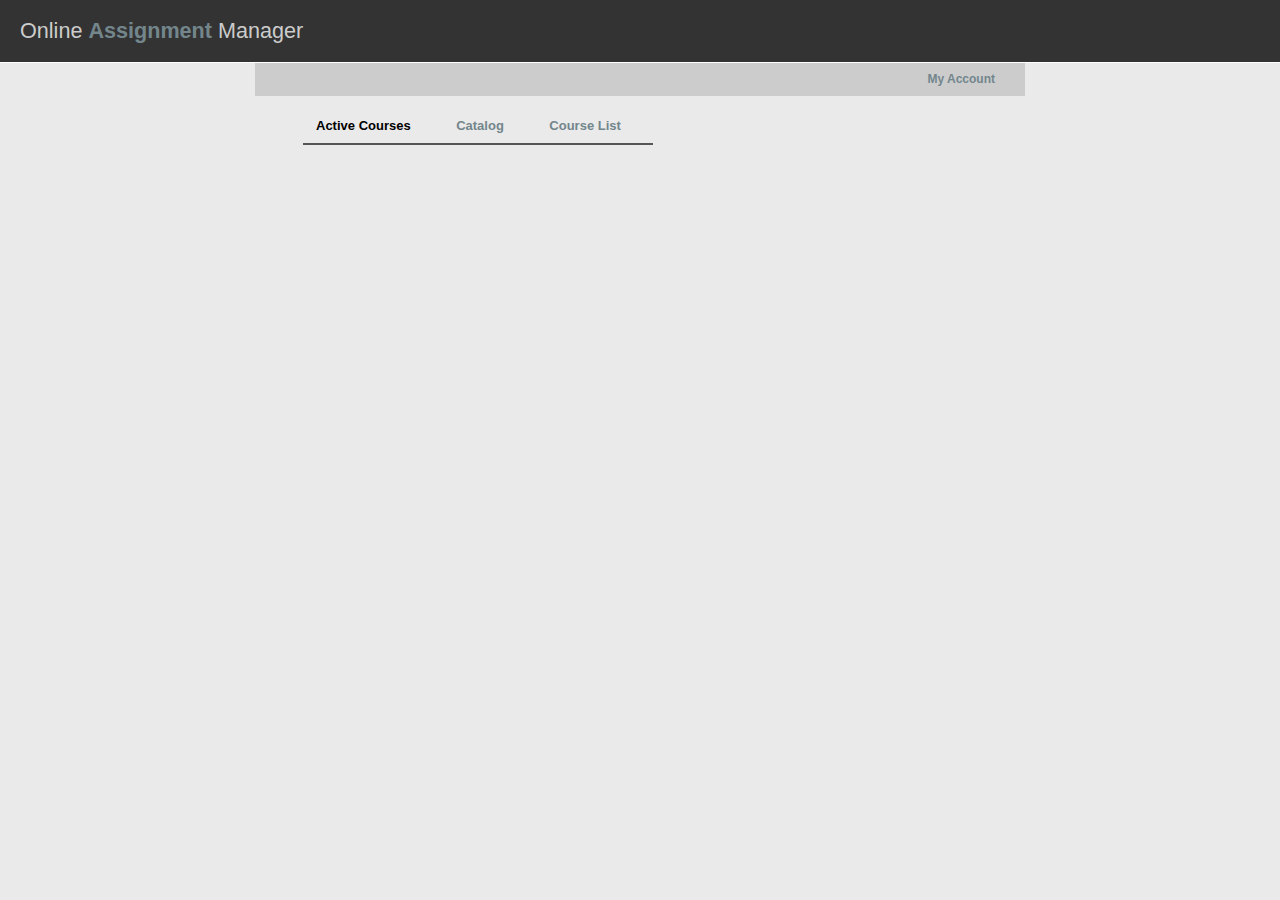
==== profesorcourse.html @ 222a1350 "Add some new pages" ====
<!DOCTYPE html PUBLIC "-//W3C//DTD XHTML 1.0 Transitional//EN" "http://www.w3.org/TR/xhtml1/DTD/xhtml1-transitional.dtd">
<html xmlns="http://www.w3.org/1999/xhtml" xml:lang="en" lang="en">
<head>
<meta name="viewport" content="width=device-width, initial-scale=1">
<title>Student Index</title>
<meta http-equiv="Content-Type" content="text/html; charset=utf-8" />
<link href="style.css" rel="stylesheet" type="text/css" />
</head>
<body>
<div id="header">
  <h1><img src="images/oamlogo3.png" alt="" />Online <span style="font-weight:bold; color:#73868C;">Assignment</span> Manager</h1>
</div>
<div id="container">
    <ul id="nav">
      <li><a href="#">My Account</a></li>
    </ul>
  <div id="contentleft">
    <ul id="nav2">
      <li><a href="#" style="color: #000;">Active Courses</a></li>
      <li><a href="#">Catalog</a></li>
      <li><a href="#">Course List</a></li>
    </ul>
  </div>
---- style.css ----
body {
margin: 0;
padding: 0;
font: 75% tahoma, Verdana, Arial, sans-serif;
line-height: 1.8em;
background: #eaeaea  url(images/bg.jpg) top left repeat-x;
}

/*TOP BANNER*/
#header{
  background: #333;
  padding: 20px;
  border-bottom: 1px solid #fff;
}

#header h1 {
  padding: 0;
  margin: 0;
  font-family: Georgia, sans-serif;
  font-weight: normal;
  font-size: 180%;
  color: #ccc;
}

#container{
  width: 770px;
  margin: 0 auto;
  padding: 0;
}

#nav {
  float: right;
  width: 100%;
  margin: 0;
  padding: 0px;
  list-style: none;
  background: #ccc;
}

#nav li {
  float: right;
  margin: 0;
  padding: 0;
}

#nav a {
  float:left; 
  display: block;
  padding: 0.5em 2.5em 0.5em 1em;
  text-decoration: none;
  font-weight: bold;
  font-size: 100%;
  color: #73868c;
  background: #ccc url(images/nav_slant.gif) no-repeat top right;
}

#nav #nav-1 a {
  padding-left: 20px;
}

#nav a:hover {
  color: #000;
}

#content {
  float: left;
  margin-top: 50px;
  width: 700px;
  padding: 0 1em 1em 1em;
}

#content h3 {
font-family: Georgia, serif;
font-size: 180%;
padding: 30px 0 10px 0;
color: #73868c;
text-align: center;
}

#column{
  float: left;
  width: 29%;
  margin: .3em 1.1%;
  margin-bottom: 40px;
  background: #f7f7f7;
  color: #303030;
  padding: 1% 1%;
}

#number {
  background: #ccc;
  padding: .6% 3%;
  color: #FFF;
}

    /*STUDENT BUTTON BAR*/
#nav2 {
  width: 100%;
  margin: 0;
  padding: 0;
  list-style: none;
  padding: 0 0 0 3em;
}
#nav2 a {
  float: left;
  display: block;
  padding: 0.7em 2.5em 0.5em 1em;
  text-decoration: none;
  font-weight: bold;
  font-size: 100%;
  color: #73868c;
  border-bottom: 2px solid #555;
  margin-bottom:10px;
  font-size: 13px;
}
#nav2 a:hover {
  color: #000;
} 

.indexbox {
  float: left;
  width: 29%;
  margin: .3em 1.1%;
  margin-bottom: 40px;
  background: #f7f7f7;
  color: #303030;
  padding: 1% 1%;
}

.coursebox {
  float: left;
  width: 70%;
  margin-left: 50px;
  margin-bottom: 15px;
  background: #f7f7f7;
  color: #303030;
  padding: 1% 1%;
} 

#contentleft {
  float: left;
  margin-top: 10px;
  width: 450px;
  padding: 0 1em 1em 1em;
}

#contentright {
  float: right;
  margin-top: 10px;
  width: 250px;
  padding: 6em 1em 1em 1em;
}

   /*STUDENT ASSIGNMENTS DEADLINES TABLE*/
table {
  background: #f5f5f5;
  border-collapse: separate;
  box-shadow: inset 0 1px 0 #fff;
  font-size: 12px;
  line-height: 24px;
  margin: 30px auto;
  text-align: left;
  width: 260px;
}
th {
  background: linear-gradient(#333, #777);
  border-left: 1px solid #555;
  border-right: 1px solid #777;
  border-top: 1px solid #555;
  border-bottom: 1px solid #333;
  box-shadow: inset 0 1px 0 #999;
  color: #fff;
  font-weight: bold;
  padding: 10px 15px;
  position: relative;
  text-shadow: 0 1px 0 #000;  
}
td {
  border-right: 1px solid #fff;
  border-left: 1px solid #e8e8e8;
  border-top: 1px solid #fff;
  border-bottom: 1px solid #e8e8e8;
  padding: 10px 15px;
  position: relative;
}

/*Profesor Index*/

#courses{
  float: left;
  margin-top: 50px;
}

#coursenav{
  list-style: none;
}

#courses a{
  font-size: 17px;
}

    /*FOOTER */
/*#footer {
  background: #333;
  color: #aaa;
  font-size: 1em;
  width:100%;
  height:28px;
  position:absolute;
  bottom:0;
  left:0;
}

#bottomlinks {
  margin: 0 auto;
  margin-top: 2px;
  width: 770px;
}

#footer a:link, a:visited {
  color : #666;
  background : inherit;
  text-decoration : underline;
}

#footer a:hover {
  color : #73868c;
  background : inherit;
  text-decoration : none;
}*/

    /*TYPOGRAPHY */
h1 {
  font-family: Georgia, serif;
  font-size: 180%;
  padding: 30px 0 10px 0;
  color: #73868c;
}

h2 {
  font-family: helvetica, Verdana, Arial;
  font-size: 150%;
  text-align: center;
}

h3 a{
  font-family: Georgia, serif;
  font-size: 130%;
  text-decoration : underline;
}

h3 a:hover {
  color : #73868c;
  background : inherit;
  text-decoration: none;
}

h4 {
  font-family: helvetica, Verdana, Arial;
  font-size: 100%;
  margin: 0 0 0 0;
}

  /* LOGIN */
.login-card {
  padding: 40px;
  width: 274px;
  background-color: #F7F7F7;
  margin: 0 auto 10px;
  border-radius: 2px;
  box-shadow: 0px 2px 2px rgba(0, 0, 0, 0.3);
  overflow: hidden;
}

.login-card h1 {
  font-weight: 100;
  text-align: center;
  font-size: 2.3em;
  font-family: Georgia, serif;
}

.login-card input[type=submit] {
  width: 100%;
  display: block;
  margin-bottom: 10px;
  position: relative;
}

.login-card input[type=text], input[type=password] {
  height: 44px;
  font-size: 16px;
  width: 100%;
  margin-bottom: 10px;
  -webkit-appearance: none;
  background: #fff;
  border: 1px solid #d9d9d9;
  border-top: 1px solid #c0c0c0;
  padding: 0 8px;
  box-sizing: border-box;
  -moz-box-sizing: border-box;
}

.login-card input[type=text]:hover, input[type=password]:hover {
  border: 1px solid #b9b9b9;
  border-top: 1px solid #a0a0a0;
  -moz-box-shadow: inset 0 1px 2px rgba(0,0,0,0.1);
  -webkit-box-shadow: inset 0 1px 2px rgba(0,0,0,0.1);
  box-shadow: inset 0 1px 2px rgba(0,0,0,0.1);
}

.login {
  text-align: center;
  font-size: 14px;
  font-family: 'Arial', sans-serif;
  font-weight: 700;
  height: 36px;
  padding: 0 8px;
}

.login-submit {
  border: 0px;
  color: #fff;
  text-shadow: 0 1px rgba(0,0,0,0.1); 
  background-color: #4d90fe;
}

.login-submit:hover {
  border: 0px;
  text-shadow: 0 1px rgba(0,0,0,0.3);
  background-color: #357ae8;
}

.login-card a {
  text-decoration: none;
  color: #666;
  font-weight: 400;
  text-align: center;
  display: inline-block;
  opacity: 0.6;
  transition: opacity ease 0.5s;
}

.login-card a:hover {
  opacity: 1;
}
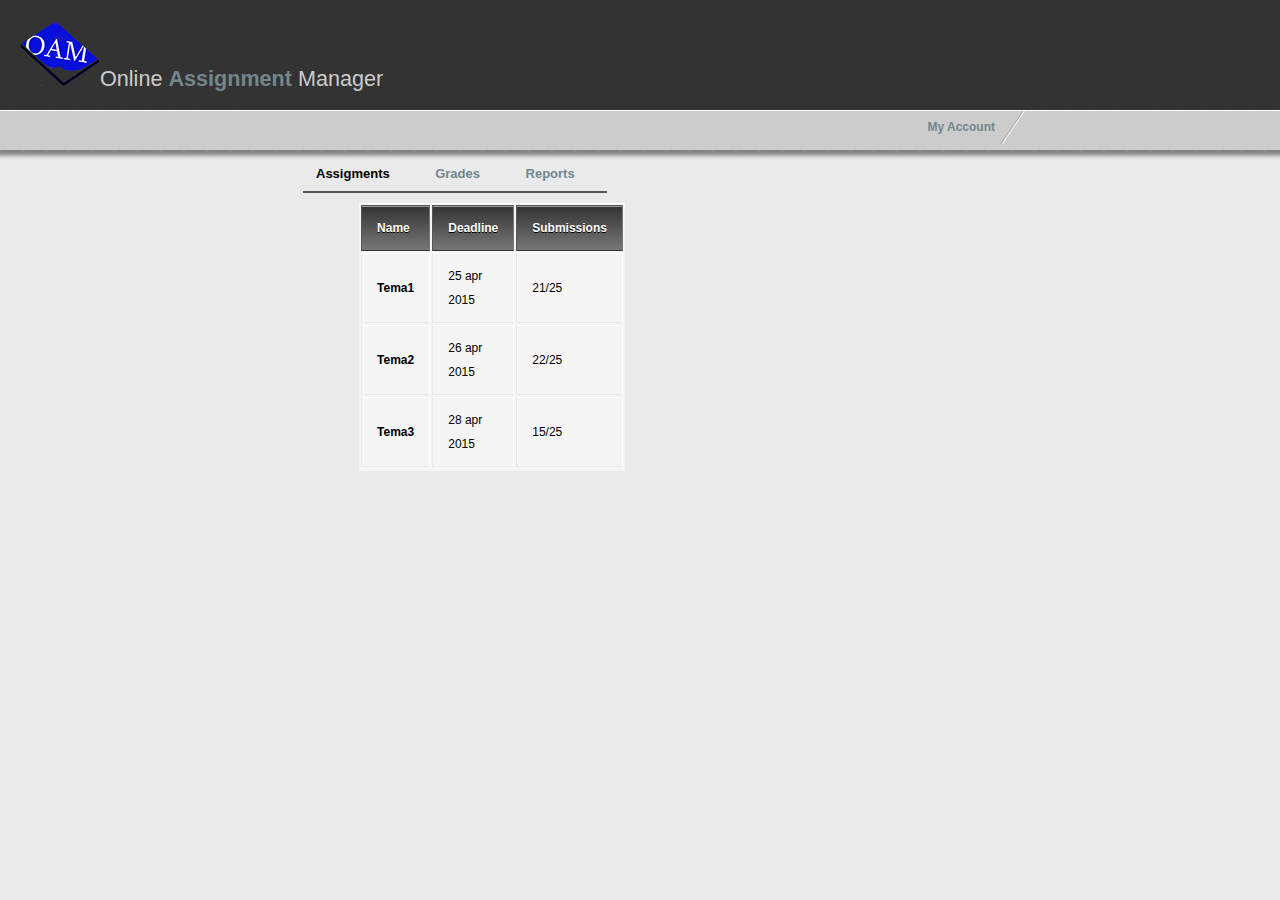
==== commit 2b41d404: "bla" ====
--- a/profesorcourse.html
+++ b/profesorcourse.html
@@ -2,7 +2,7 @@
 <html xmlns="http://www.w3.org/1999/xhtml" xml:lang="en" lang="en">
 <head>
 <meta name="viewport" content="width=device-width, initial-scale=1">
-<title>Student Index</title>
+<title>Profesor Course</title>
 <meta http-equiv="Content-Type" content="text/html; charset=utf-8" />
 <link href="style.css" rel="stylesheet" type="text/css" />
 </head>
@@ -16,8 +16,35 @@
     </ul>
   <div id="contentleft">
     <ul id="nav2">
-      <li><a href="#" style="color: #000;">Active Courses</a></li>
-      <li><a href="#">Catalog</a></li>
-      <li><a href="#">Course List</a></li>
-    </ul>
-  </div>  +      <li><a href="#" style="color: #000;">Assigments</a></li>
+      <li><a href="#">Grades</a></li>
+      <li><a href="#">Reports</a></li>
+    </ul>  
+  <table>
+  <thead>
+    <tr>
+      <th>Name</th>
+      <th>Deadline</th>
+      <th>Submissions</th>
+    </tr>
+  </thead>
+  <tbody>
+    <tr>
+      <td><strong>Tema1</strong></td>
+      <td>25 apr 2015</td>
+      <td>21/25</td>
+    </tr>
+    <tr>
+      <td><strong>Tema2</strong></td>
+      <td>26 apr 2015</td>
+      <td>22/25</td>
+    </tr>
+    <tr>
+      <td><strong>Tema3</strong></td>
+      <td>28 apr 2015</td>
+      <td>15/25 </td>
+    </tr>
+    <tr>
+  </tbody>
+</table>
+</div>--- a/style.css
+++ b/style.css
@@ -77,17 +77,7 @@
 text-align: center;
 }
 
-#column{
-  float: left;
-  width: 29%;
-  margin: .3em 1.1%;
-  margin-bottom: 40px;
-  background: #f7f7f7;
-  color: #303030;
-  padding: 1% 1%;
-}
-
-#number {
+.number {
   background: #ccc;
   padding: .6% 3%;
   color: #FFF;
@@ -200,7 +190,7 @@
 }
 
     /*FOOTER */
-/*#footer {
+#footer {
   background: #333;
   color: #aaa;
   font-size: 1em;
@@ -227,7 +217,7 @@
   color : #73868c;
   background : inherit;
   text-decoration : none;
-}*/
+}
 
     /*TYPOGRAPHY */
 h1 {
